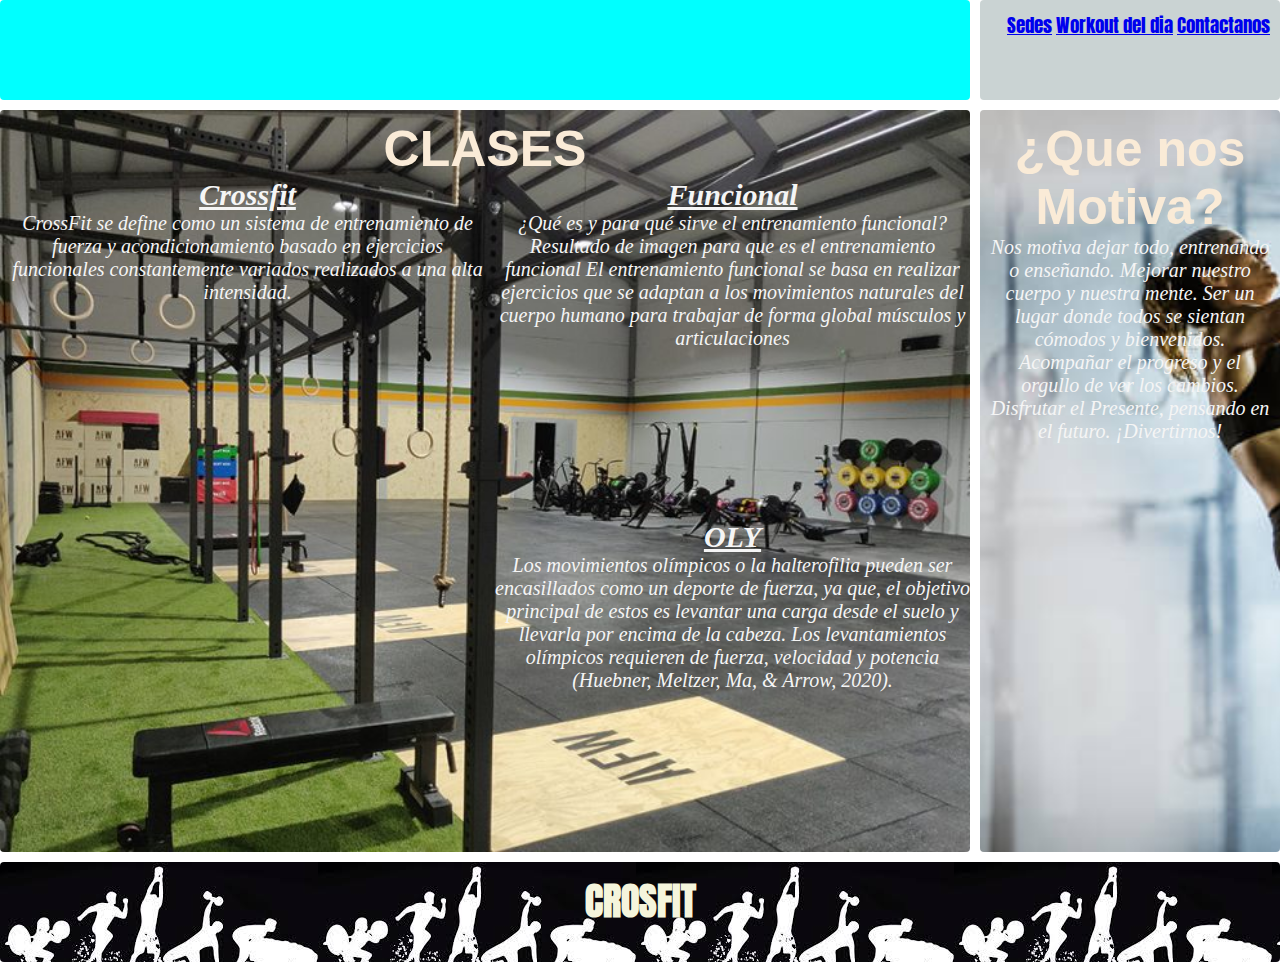
==== TP/index.html @ 069f5ed0 "Add files via upload" ====
<!DOCTYPE html>
<html lang="en">
<head>
    <meta charset="UTF-8">
    <meta http-equiv="X-UA-Compatible" content="IE=edge">
    <meta name="viewport" content="width=device-width, initial-scale=1.0">
    <title>crosfit</title>
    <link rel="icon" type="image/x-icon" href="KETBELL (1).ico">  
    <link rel="stylesheet" href="style.css">
    <link rel="preconnect" href="https://fonts.googleapis.com">
    <link rel="preconnsect" href="https://fonts.gstatic.com" crossorigin>
    <link href="https://fonts.googleapis.com/css2?family=Anton&family=Oswald:wght@700&family=Rajdhani:wght@500&display=swap" rel="stylesheet">
    
</head>

<body class="grid-container"> 
    
    <nav class="nav-bar">
        <a href="sedes.html" class="nav-enlace">Sedes</a>
        <a href="workout.html"class="nav-enlace">Workout del dia</a>
        <a href="contacto.html"class="nav-enlace">Contactanos</a>
    </nav>
    <header class="header">
        <div class="transformacion">
            <span></span>
            <span>TU CUERPO</span>
            <span>LLEGA HASTA</span>
            <span>DONDE TU</span>
            <span>MENTE DIGA</span>
            <span>SÉ TU MEJOR VERSIÓN!</span>
        </div>

        </div>
    </header>
    <aside class="aside">
        <h3>¿Que nos Motiva?</h3>
        <p>Nos motiva dejar todo, entrenando o enseñando.
        Mejorar nuestro cuerpo y nuestra mente.
        Ser un lugar donde todos se sientan cómodos y bienvenidos.
        Acompañar el progreso y el orgullo de ver los cambios.
        Disfrutar el Presente, pensando en el futuro.
        ¡Divertirnos!</p>
    </aside>

    <main class="main">
        <h3>CLASES</h3>

        <div class="flex-container">
            <div class="item1">
                <h4>Crossfit</h4>
                <p>CrossFit se define como un sistema de entrenamiento de fuerza y acondicionamiento basado en ejercicios funcionales constantemente variados realizados a una alta intensidad.</p>
            

                <p><iframe width="300" src="https://www.youtube.com/embed/BIB02FsDg8U" title="YouTube video player" frameborder="0" allow="accelerometer; autoplay; clipboard-write; encrypted-media; gyroscope; picture-in-picture" allowfullscreen></iframe></p>
            </div>

            <div class="item2">
                <h4>Funcional</h4>
                <p>¿Qué es y para qué sirve el entrenamiento funcional?
                    Resultado de imagen para que es el entrenamiento funcional
                    El entrenamiento funcional se basa en realizar ejercicios que se adaptan a los movimientos naturales del cuerpo humano para trabajar de forma global músculos y articulaciones</p>
            
                <p><iframe width="300"  src="https://www.youtube.com/embed/ER9sYeY8of8" title="YouTube video player" frameborder="0" allow="accelerometer; autoplay; clipboard-write; encrypted-media; gyroscope; picture-in-picture" allowfullscreen></iframe></p>
            </div>

            <div class="item3">
                <h4>OLY</h4>
                <p>Los movimientos olímpicos o la halterofilia pueden ser encasillados como un deporte de fuerza, ya que, el objetivo principal de estos es levantar una carga desde el suelo y llevarla por encima de la cabeza. Los levantamientos olímpicos requieren de fuerza, velocidad y potencia (Huebner, Meltzer, Ma, & Arrow, 2020).</p>
            

                <p>
                <iframe width="300" src="https://www.youtube.com/embed/DKS5A454MFc" title="YouTube video player" frameborder="0" allow="accelerometer; autoplay; clipboard-write; encrypted-media; gyroscope; picture-in-picture" allowfullscreen></iframe></p>
            </div>
        </div>
       
    </main>

    <footer class="footer">
        <h1>CROSFIT</h1>
    </footer>
    
</body>
</html>
---- TP/style.css ----
*{
    box-sizing: border-box;
    margin: 0;
    padding: 0;
}

html{
    height: 100%;
}
body{
font-size: 1.2rem;
font-family:'Anton', sans-serif ;
text-align: center;
min-height: 100%;

}

.grid-container > * {
    border-radius: 4px;
    padding: 10px;
    text-align: center;
}

.nav-bar{
    grid-area: nav-bar;
    background-color: black;
    padding: 10px;  
    text-align: right; 
    color:beige;
   
    
}
.header{
    grid-area: header;
    font-size: 50px;
    color:rgb(226, 142, 31);
    background-color: aqua;     
}
.transformacion{
    overflow: hidden;
    height: 70px;

}
span{
    display: flex;
    height: 100%;
    padding-left: 7px;
    animation:cambiar 8s infinite;

}
@keyframes cambiar {
    0%{transform:translateY(-112%)}
    15%{transform:translateY(-100%)}
    25%{transform:translateY(-212%)}
    35%{transform:translateY(-200%)}
    45%{transform:translateY(-312%)}
    55%{transform:translateY(-300%)}
    65%{transform:translateY(-412%)}
    75%{transform:translateY(-400%)}
    85%{transform:translateY(-512%)}
    100%{transform:translateY(-500%)}
}
.aside{
    grid-area: aside;
    background-image: url("motivacion.jpg"); 
    background-size: cover;
    background-repeat: no-repeat;
    
}
.main{
    grid-area: main;
    background-image: url("box4.jpg"); 
    background-size: cover;
    background-repeat: no-repeat;
   
}
.footer{
    grid-area: footer;
    background-image:url("palabracrosfit.jpg") ;  
    color:beige
}


.grid-container{
    display: grid;
    gap: 10px;
    grid-template-areas: 
        "nav-bar"
        "header"
        "aside"
        "main"
        "footer"
        ;
}
.item1{
    grid-area: item1;
}
.item2{
    grid-area: item2;
}
.item3{
    grid-area: item3;
}
.flex-container{
    display: grid;
    gap: 10px;
    grid-template: 50% 50% / 50% 50%;
    grid-template-areas: 
        "item1 item2" 
        ".  item3" 
   
; 
}
@media (min-width: 600px){
    .grid-container{
        display:grid;
        grid-template: 50px 100px auto 100px / 300px auto ;
        grid-template-areas: 
            "nav-bar nav-bar" 
            "header  header" 
            "aside   main" 
            "footer  footer" 
        ;
    }
}

@media (min-width: 900px){
    .nav-bar {
        background-color: rgba(177, 190, 190, 0.678);
    }
    .grid-container{
        display:grid;
        grid-template: 100px auto 100px / 200px auto 300px;
        grid-template-areas: 
            "header  header nav-bar " 
            "main main  aside" 
            "footer  footer footer" 
        ;
    
    }
}
h3{
    font-size: 50px;
    font-family: 'Franklin Gothic Medium', 'Arial Narrow', Arial, sans-serif;
    color:antiquewhite
}
h4{
    font-size: 30px;
    font-family: Cambria, Cochin, Georgia, Times, 'Times New Roman', serif;
    font-style: oblique;
    color:whitesmoke;
    text-decoration: underline;
}

p{
    font-size: 20px;
    font-family: Cambria, Cochin, Georgia, Times, 'Times New Roman', serif;
    font-style: oblique;
    color:whitesmoke;
}
.container-contacto{
    display:flex;
    min-height: 70px;
    padding: 30px;
    letter-spacing: 2px;
    font-family: Arial, Helvetica, sans-serif;
    font-size: 14px;
    
}

.enviar{
    border-radius: 50px;
    height: 50px;
}

.input{
    border-radius: 50px;
    height: 25px;
    width: auto;
    padding-left: 10px;

}
.enviar:hover{
    background-color: black;;
    color:#fff;
    font-weight: bold;
}


@media (max-width: 768px) {
    .container-contacto{
        flex-direction: column;
        justify-content: center;
        align-items: center;
        background-image: url(mancuerna1.jpeg);
        background-size: cover;
        background-repeat: no-repeat;
        background-position: center;
        background-attachment: fixed;
        letter-spacing: 2px;
        padding: 50px;
        height: 100%;

    }
    .formulario{
        font-size: 20px;
        opacity: 0.75;
        letter-spacing: 6px;
        color:white;
        
    }
    

}
    
@media (min-width: 768px) {
    .container-contacto{
        flex-direction: column;
        justify-content: center;
        align-items: center;
        background-image: url(crosfit1\ -\ copia\ \(2\).jpg);
        background-size: cover;
        background-repeat: no-repeat;
        background-position: center;
        background-attachment: fixed;
        letter-spacing: 8px;
        padding: 50px;
        }
        .formulario{
            font-size: 20px;
            opacity: 0.75;
            letter-spacing: 6px;
            color:white;
    }
}
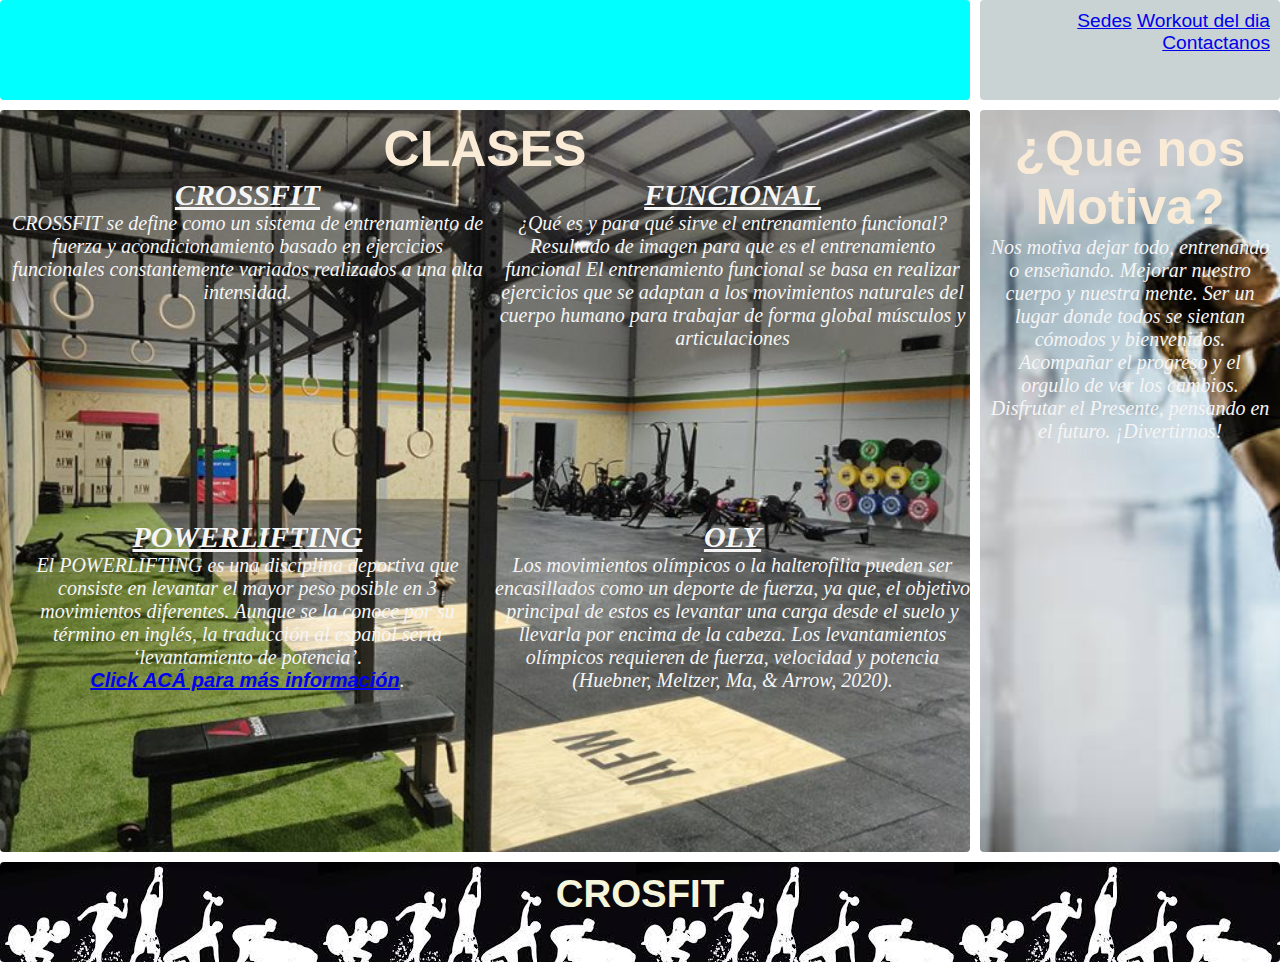
==== commit b112a223: "cambios MW" ====
--- a/TP/index.html
+++ b/TP/index.html
@@ -5,7 +5,7 @@
     <meta http-equiv="X-UA-Compatible" content="IE=edge">
     <meta name="viewport" content="width=device-width, initial-scale=1.0">
     <title>crosfit</title>
-    <link rel="icon" type="image/x-icon" href="KETBELL (1).ico">  
+    <link rel="icon" type="image/x-icon" href="images/ketbell.ico">  
     <link rel="stylesheet" href="style.css">
     <link rel="preconnect" href="https://fonts.googleapis.com">
     <link rel="preconnsect" href="https://fonts.gstatic.com" crossorigin>
@@ -47,15 +47,15 @@
 
         <div class="flex-container">
             <div class="item1">
-                <h4>Crossfit</h4>
-                <p>CrossFit se define como un sistema de entrenamiento de fuerza y acondicionamiento basado en ejercicios funcionales constantemente variados realizados a una alta intensidad.</p>
+                <h4>CROSSFIT</h4>
+                <p>CROSSFIT  se define como un sistema de entrenamiento de fuerza y acondicionamiento basado en ejercicios funcionales constantemente variados realizados a una alta intensidad.</p>
             
 
                 <p><iframe width="300" src="https://www.youtube.com/embed/BIB02FsDg8U" title="YouTube video player" frameborder="0" allow="accelerometer; autoplay; clipboard-write; encrypted-media; gyroscope; picture-in-picture" allowfullscreen></iframe></p>
             </div>
 
             <div class="item2">
-                <h4>Funcional</h4>
+                <h4>FUNCIONAL</h4>
                 <p>¿Qué es y para qué sirve el entrenamiento funcional?
                     Resultado de imagen para que es el entrenamiento funcional
                     El entrenamiento funcional se basa en realizar ejercicios que se adaptan a los movimientos naturales del cuerpo humano para trabajar de forma global músculos y articulaciones</p>
@@ -71,6 +71,16 @@
                 <p>
                 <iframe width="300" src="https://www.youtube.com/embed/DKS5A454MFc" title="YouTube video player" frameborder="0" allow="accelerometer; autoplay; clipboard-write; encrypted-media; gyroscope; picture-in-picture" allowfullscreen></iframe></p>
             </div>
+            <div class="item4">
+                <h4>POWERLIFTING</h4>
+                <p>El POWERLIFTING es una disciplina deportiva que consiste en levantar el mayor peso posible en 3 movimientos diferentes. Aunque se la conoce por su término en inglés, la traducción al español sería ‘levantamiento de potencia’.
+                    <br /><a href="powerlifting.html"><b>Click ACÁ para más información</b></a>.
+                </p>
+            
+
+                <p>
+                <iframe width="300" src="https://www.youtube.com/embed/7kHDalkRU1U" title="YouTube video player" frameborder="0" allow="accelerometer; autoplay; clipboard-write; encrypted-media; gyroscope; picture-in-picture" allowfullscreen></iframe></p>
+            </div>
         </div>
        
     </main>
--- a/TP/style.css
+++ b/TP/style.css
@@ -62,21 +62,21 @@
 }
 .aside{
     grid-area: aside;
-    background-image: url("motivacion.jpg"); 
+    background-image: url("images/motivacion.jpg"); 
     background-size: cover;
     background-repeat: no-repeat;
     
 }
 .main{
     grid-area: main;
-    background-image: url("box4.jpg"); 
+    background-image: url("images/box4.jpg"); 
     background-size: cover;
     background-repeat: no-repeat;
    
 }
 .footer{
     grid-area: footer;
-    background-image:url("palabracrosfit.jpg") ;  
+    background-image:url("images/palabracrosfit.jpg") ;  
     color:beige
 }
 
@@ -192,7 +192,7 @@
         flex-direction: column;
         justify-content: center;
         align-items: center;
-        background-image: url(mancuerna1.jpeg);
+        background-image: url(images/mancuerna.jpeg);
         background-size: cover;
         background-repeat: no-repeat;
         background-position: center;
@@ -218,7 +218,7 @@
         flex-direction: column;
         justify-content: center;
         align-items: center;
-        background-image: url(crosfit1\ -\ copia\ \(2\).jpg);
+        background-image: url(images/crossfit2.jpg);
         background-size: cover;
         background-repeat: no-repeat;
         background-position: center;
@@ -232,4 +232,278 @@
             letter-spacing: 6px;
             color:white;
     }
-}+}
+
+
+/* //////////////////////////////////////////////////////////////////////////////////////////////////*/
+/* ////////////////////////////////PAGINA POWERLIFTING//////////////////////////////////////////////*/
+/* ////////////////////////////////////////////////////////////////////////////////////////////////*/
+
+
+/* ///////////////////////////////////////////////////////////*/
+/* MAIN SECTION//////////////////////////////////////////////*/
+/* /////////////////////////////////////////////////////////*/
+.main-section {
+    height: 100%;
+    width: 100%;
+    /* con background fixed dejamos fija la imagen de fondo para TODA la pagina */
+    background: fixed;
+    background-image: linear-gradient(0deg,
+        rgba(0, 0, 0, 0.4),
+        rgba(0, 0, 0, 0.4)),
+      url("images/PLWALL.jpg");
+    -webkit-background-size: cover;
+    -moz-background-size: cover;
+    -o-background-size: cover;
+    background-size: cover;
+  
+    background-position: center center;
+  }
+  
+  * {
+    margin: 0;
+    padding: 0;
+    box-sizing: border-box;
+    font-family: "Roboto", sans-serif;
+  }
+  
+  .section {
+    height: 100%;
+    width: 100%;
+    background: fixed;
+    background-image: linear-gradient(0deg,
+        rgba(0, 0, 0, 0.4),
+        rgba(0, 0, 0, 0.4)),
+      url("images/PLWALL.jpg");
+    -webkit-background-size: cover;
+    -moz-background-size: cover;
+    -o-background-size: cover;
+    background-size: cover;
+    background-position: center center;
+  }
+  
+  .parrafo {
+    width: 100%;
+    padding: 0.5rem;
+    /* outline: 2px solid red; */
+    text-align: center;
+    color: white;
+    text-transform: uppercase;
+    text-shadow: -2px 2px 2px black;
+    margin-bottom: 5rem;
+  }
+  
+  /* ///////////////////////////////////////////////////////////*/
+  /* POWERLIFTING//////////////////////////////////////////////*/
+  /* /////////////////////////////////////////////////////////*/
+  .division_powerlifting {
+    /* outline: 4px solid rgb(4, 0, 255); */
+    outline-offset: -4px;
+  }
+  
+  .contenedor_powerlifting {
+    /* outline: 4px solid red; */
+    padding: rem;
+    justify-content: center;
+    align-items: center;
+  }
+  
+  .texto-powerlifting {
+    height: 90%;
+    font-size: 40px;
+    color: aliceblue;
+    text-align: center;
+    padding: 20rem;
+  }
+  
+  .texto-powerlifting-shadow {
+    background-color: rgba(0, 0, 0, 0.6);
+    border-radius: 10px;
+  }
+  
+  .imagen-power-lifting {
+    position: relative;
+    max-width: 430px;
+  }
+  
+  .imagen-power-lifting img {
+    width: 100%;
+  }
+  
+  /* ANIMACION TITULO POWERLIFTING */
+  .animacion_powerlifting {
+    text-transform: uppercase;
+    background-image: linear-gradient(-225deg,
+  
+        #626263 40%,
+        #ac0202 50%,
+        #ffffff 100%);
+  
+    background-size: auto auto;
+    background-clip: border-box;
+    background-size: 200% auto;
+    color: #fff;
+    -webkit-background-clip: text;
+    -webkit-text-fill-color: transparent;
+    animation: textclip 2s linear infinite;
+    display: inline-block;
+    font-size: 60px;
+    width: 100%;
+    text-align: center;
+  }
+  
+  @keyframes textclip {
+    to {
+      background-position: 200% center;
+    }
+  }
+  
+  
+  
+  /* ///////////////////////////////////////////////////////// */
+  /* MOVIMIENTOS///////////////////////////////////////////////*/
+  /* ///////////////////////////////////////////////////////// */
+  .division_movimientos {
+    /* outline: 4px solid orangered; */
+    width: 100%;
+    outline-offset: -4px;
+    display: flex;
+    flex-wrap: wrap;
+  }
+  
+  .contenedor_movimientos {
+    /* outline: 4px solid yellow; */
+    width: 50%;
+    padding: 1rem 1rem 7rem 2rem;
+    height: 90%;
+    display: flex;
+    flex-direction: column;
+    justify-content: center;
+    align-items: center;
+    gap: 0.75rem;
+  }
+  
+  
+  
+  /* ///////////////////////////////////////////////////////// */
+  /* CATEGORIAS/////////////////////////////////////////////// */
+  /* ///////////////////////////////////////////////////////// */
+  .division_categorias {
+    width: 100%;
+  }
+  
+  .contenedor_categorias {
+    /* outline: 4px solid yellow; */
+    padding: 0 1rem 7rem 2rem;
+    height: 0%;
+    justify-content: center;
+    align-items: center;
+  }
+  
+  .texto-contenedores {
+    /* outline: 4px solid red; */
+    font-size: 40px;
+    font-size: 22px;
+    color: aliceblue;
+    text-align: center;
+  }
+  .hovercap {
+    box-sizing: border-box;
+    width: 100%;
+    padding: 10px;
+    position: absolute;
+    bottom: 0;
+    left: 0;
+    background-color: rgba(0, 0, 0, 0.5);
+    color: white;
+  }
+  
+  .hovercap {
+    visibility: none;
+    opacity: 0;
+    transition: opacity 0.3s;
+  }
+  
+  .imagen-power-lifting:hover .hovercap {
+    visibility: visible;
+    opacity: 1;
+  }
+  
+  
+  
+  /* //////////////////////////////////////////////////////////*/
+  /* BOTON TOP////////////////////////////////////////////////*/
+  /* ////////////////////////////////////////////////////////*/
+  #botontop {
+    font-size: 20px;
+    position: fixed;
+    top: 48rem;
+    right: 3rem;
+    border: none;
+    padding: 0.5rem 1rem;
+    border-radius: 4px;
+    outline: none;
+    background-color: red;
+    color: white;
+    cursor: pointer;
+  }
+  
+  #botontop:hover {
+    background-color: #555;
+  }
+  
+  
+  
+  /* //////////////////////////////////////////////////////////*/
+  /* MEDIA QUERY TABLET///////////////////////////////////////*/
+  /* ////////////////////////////////////////////////////////*/
+  
+  @media (max-width: 800px) {
+    .animacion_powerlifting {
+      font-size: 50px;
+    }
+  
+    .contenedor_powerlifting {
+      padding: 4rem;
+      font-size: 30px;
+    }
+  
+    .contenedor_categorias {
+      padding: 0 1rem 2rem 1rem;
+    }
+  }
+  
+  
+  
+  /* //////////////////////////////////////////////////////////*/
+  /* MEDIA QUERY SMARTPHONES//////////////////////////////////*/
+  /* ////////////////////////////////////////////////////////*/
+  
+  @media (max-width: 500px) {
+  
+    /* SECCION POWERLIFTING */
+    .contenedor_powerlifting {
+      padding: 2rem;
+      font-size: 1.6rem;
+    }
+  
+    /* SECCION MOVIMIENTOS */
+    .division_movimientos {
+      flex-direction: column;
+    }
+  
+    .contenedor_movimientos {
+      width: 100%;
+      padding: 2rem;
+      padding-bottom: 6rem;
+    }
+  
+    .parrafo {
+      margin-bottom: 0rem;
+    }
+  x
+    .contenedor_categorias {
+  
+      padding: 0 2rem 2rem 2rem;
+    }
+  }